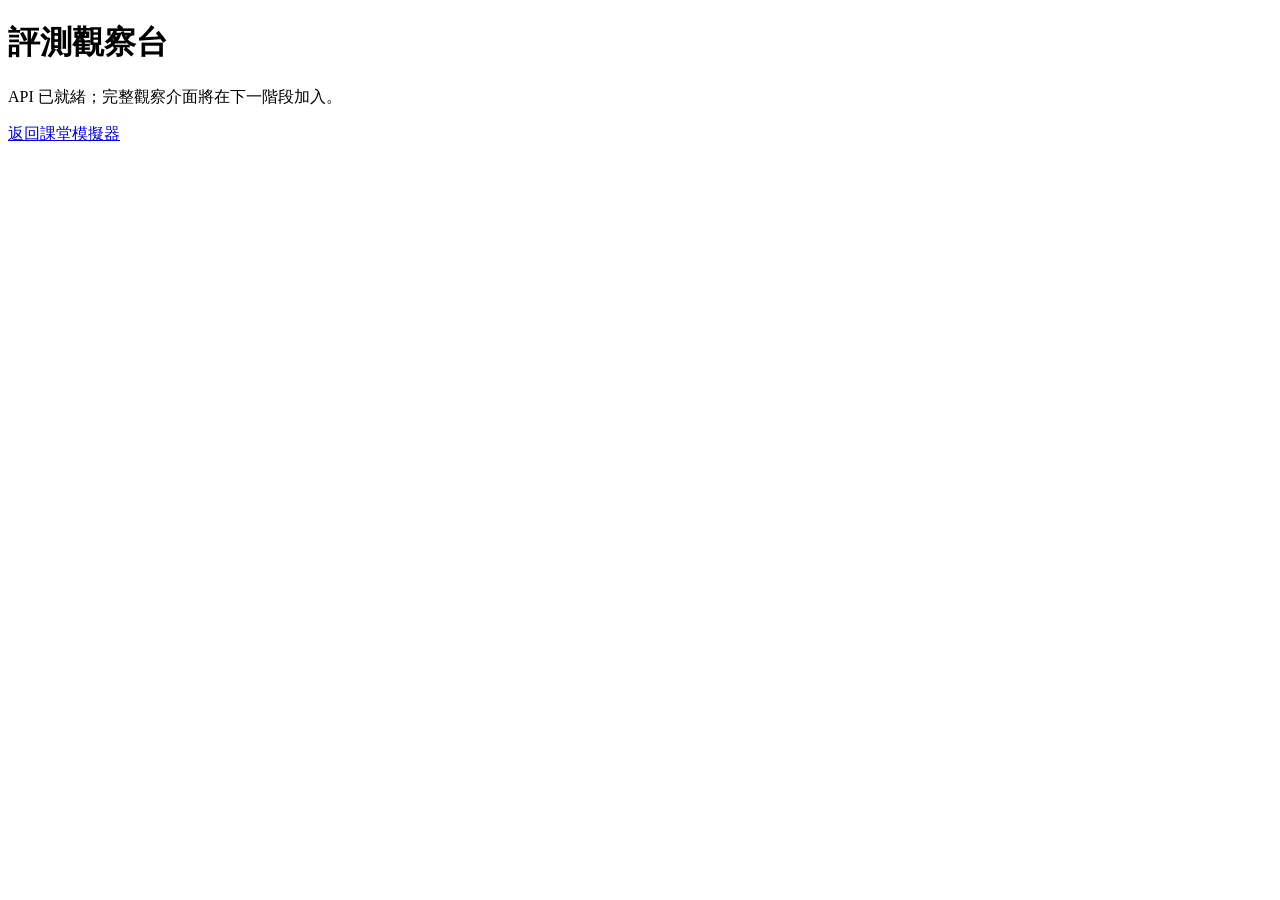
==== classroom_simulator/static/evaluation.html @ c3898763 "feat: add evaluation observatory API" ====
<!doctype html>
<html lang="zh-Hant">
<head>
  <meta charset="utf-8">
  <meta name="viewport" content="width=device-width, initial-scale=1">
  <title>評測觀察台｜ClassRoom Simulator</title>
</head>
<body>
  <main>
    <h1>評測觀察台</h1>
    <p>API 已就緒；完整觀察介面將在下一階段加入。</p>
    <a href="/">返回課堂模擬器</a>
  </main>
</body>
</html>
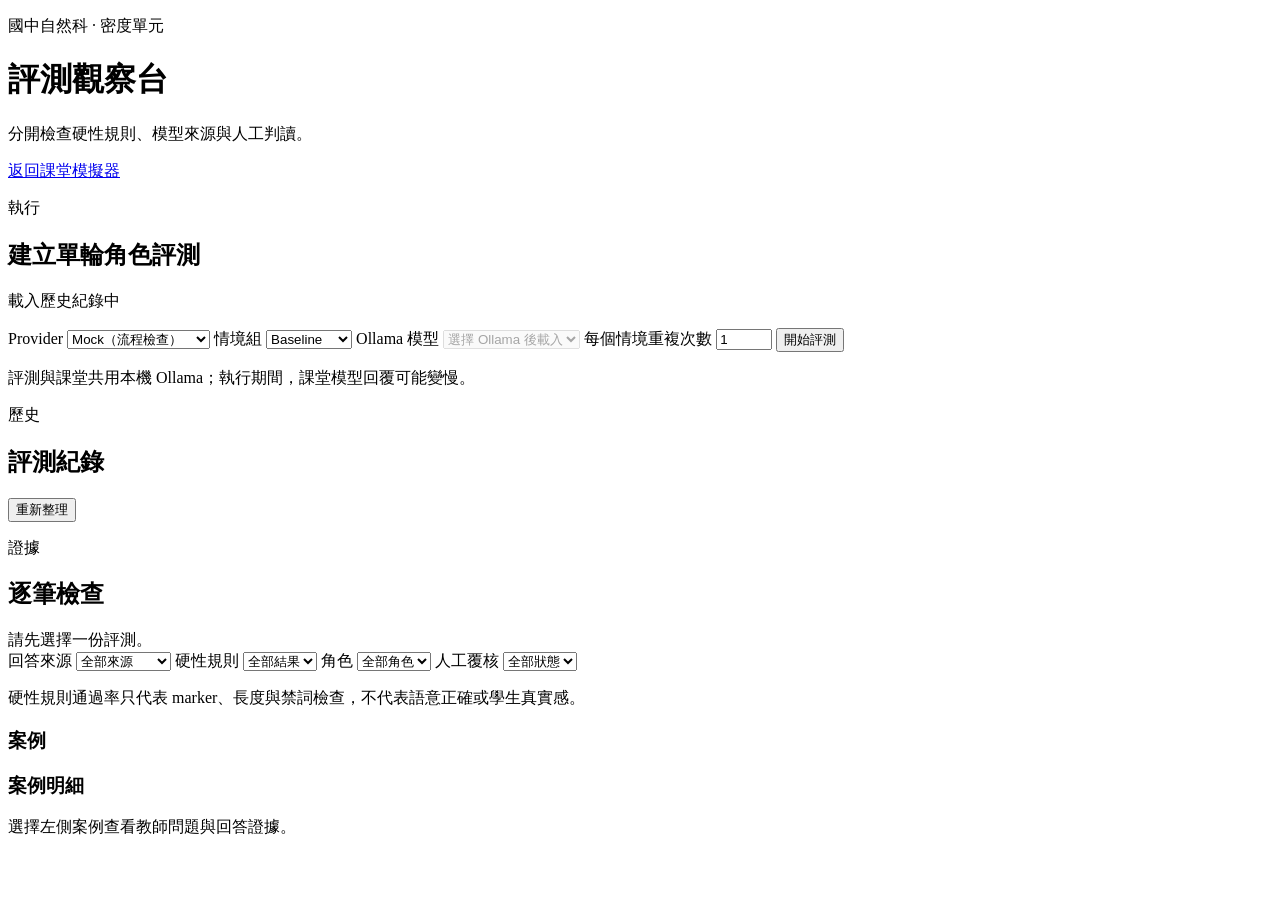
==== commit 39e87ba3: "feat: add evaluation observatory workspace" ====
--- a/classroom_simulator/static/evaluation.html
+++ b/classroom_simulator/static/evaluation.html
@@ -1,15 +1,180 @@
 <!doctype html>
 <html lang="zh-Hant">
-<head>
-  <meta charset="utf-8">
-  <meta name="viewport" content="width=device-width, initial-scale=1">
-  <title>評測觀察台｜ClassRoom Simulator</title>
-</head>
-<body>
-  <main>
-    <h1>評測觀察台</h1>
-    <p>API 已就緒；完整觀察介面將在下一階段加入。</p>
-    <a href="/">返回課堂模擬器</a>
-  </main>
-</body>
+  <head>
+    <meta charset="utf-8" />
+    <meta name="viewport" content="width=device-width, initial-scale=1" />
+    <title>評測觀察台｜ClassRoom Simulator</title>
+    <link rel="stylesheet" href="/static/evaluation.css" />
+  </head>
+  <body>
+    <header class="topbar">
+      <div>
+        <p class="eyebrow">國中自然科 · 密度單元</p>
+        <h1>評測觀察台</h1>
+        <p class="subtitle">分開檢查硬性規則、模型來源與人工判讀。</p>
+      </div>
+      <a class="back-link" href="/">返回課堂模擬器</a>
+    </header>
+
+    <main class="page-shell">
+      <section class="panel run-panel" aria-labelledby="run-heading">
+        <div class="section-heading">
+          <div>
+            <p class="eyebrow">執行</p>
+            <h2 id="run-heading">建立單輪角色評測</h2>
+          </div>
+          <p id="run-status" class="status-message" aria-live="polite">載入歷史紀錄中</p>
+        </div>
+
+        <form id="evaluation-form" class="run-form">
+          <label for="evaluation-provider">Provider</label>
+          <select id="evaluation-provider" name="provider">
+            <option value="mock">Mock（流程檢查）</option>
+            <option value="ollama">Ollama（本機模型）</option>
+          </select>
+
+          <label for="evaluation-suite">情境組</label>
+          <select id="evaluation-suite" name="suite">
+            <option value="baseline">Baseline</option>
+            <option value="holdout">Holdout v1</option>
+          </select>
+
+          <label for="evaluation-model">Ollama 模型</label>
+          <select id="evaluation-model" name="model" disabled>
+            <option value="">選擇 Ollama 後載入</option>
+          </select>
+
+          <label for="evaluation-repeats">每個情境重複次數</label>
+          <input id="evaluation-repeats" name="repeats" type="number" min="1" max="100" value="1" />
+
+          <button id="start-evaluation" class="primary" type="submit">開始評測</button>
+        </form>
+
+        <div class="warning-stack">
+          <p id="shared-ollama-warning" class="warning">
+            評測與課堂共用本機 Ollama；執行期間，課堂模型回覆可能變慢。
+          </p>
+          <p id="holdout-warning" class="warning warning-strong" hidden>
+            holdout v1 已使用，只可重現與人工覆核，不可再用於調參後宣稱改善。
+          </p>
+        </div>
+      </section>
+
+      <section class="observatory-workspace" aria-label="評測歷史與案例證據">
+        <aside class="panel history-panel" aria-labelledby="history-heading">
+          <div class="section-heading compact">
+            <div>
+              <p class="eyebrow">歷史</p>
+              <h2 id="history-heading">評測紀錄</h2>
+            </div>
+            <button id="refresh-history" class="text-button" type="button">重新整理</button>
+          </div>
+          <ol id="run-history" class="run-history" aria-live="polite"></ol>
+        </aside>
+
+        <section class="panel evidence-panel" aria-labelledby="evidence-heading">
+          <div class="section-heading">
+            <div>
+              <p class="eyebrow">證據</p>
+              <h2 id="evidence-heading">逐筆檢查</h2>
+            </div>
+            <div id="run-summary" class="run-summary">請先選擇一份評測。</div>
+          </div>
+
+          <div class="filters" aria-label="案例篩選">
+            <label for="source-filter">回答來源</label>
+            <select id="source-filter">
+              <option value="all">全部來源</option>
+              <option value="raw_ollama">Raw Ollama</option>
+              <option value="guarded">Guarded</option>
+              <option value="fallback">Fallback</option>
+              <option value="mock">Mock</option>
+              <option value="error">Error</option>
+            </select>
+
+            <label for="hard-pass-filter">硬性規則</label>
+            <select id="hard-pass-filter">
+              <option value="all">全部結果</option>
+              <option value="passed">通過</option>
+              <option value="failed">未通過</option>
+            </select>
+
+            <label for="role-filter">角色</label>
+            <select id="role-filter">
+              <option value="all">全部角色</option>
+            </select>
+
+            <label for="review-filter">人工覆核</label>
+            <select id="review-filter">
+              <option value="all">全部狀態</option>
+              <option value="pending">待覆核</option>
+              <option value="completed">已完成</option>
+              <option value="unavailable">不可覆核</option>
+            </select>
+          </div>
+
+          <p class="metric-note">
+            硬性規則通過率只代表 marker、長度與禁詞檢查，不代表語意正確或學生真實感。
+          </p>
+
+          <div class="case-workspace">
+            <aside class="case-list-panel" aria-labelledby="case-list-heading">
+              <h3 id="case-list-heading">案例</h3>
+              <ol id="case-list" class="case-list"></ol>
+            </aside>
+
+            <section id="case-detail" class="case-detail" aria-labelledby="case-detail-heading">
+              <h3 id="case-detail-heading">案例明細</h3>
+              <div id="case-evidence" class="empty-state">選擇左側案例查看教師問題與回答證據。</div>
+
+              <form id="review-form" class="review-form" hidden>
+                <div class="review-heading">
+                  <div>
+                    <p class="eyebrow">人工判讀</p>
+                    <h4>指定回答版本</h4>
+                  </div>
+                  <label for="review-target">覆核目標</label>
+                  <select id="review-target">
+                    <option value="delivered">Delivered</option>
+                  </select>
+                </div>
+
+                <fieldset data-review-field="directly_answers_teacher_request">
+                  <legend>有直接回答教師問題</legend>
+                  <label><input type="radio" name="directly_answers_teacher_request" value="yes" />是</label>
+                  <label><input type="radio" name="directly_answers_teacher_request" value="no" />否</label>
+                  <label><input type="radio" name="directly_answers_teacher_request" value="uncertain" />不確定</label>
+                </fieldset>
+
+                <fieldset data-review-field="role_consistency">
+                  <legend>符合指定角色</legend>
+                  <label><input type="radio" name="role_consistency" value="yes" />是</label>
+                  <label><input type="radio" name="role_consistency" value="no" />否</label>
+                  <label><input type="radio" name="role_consistency" value="uncertain" />不確定</label>
+                </fieldset>
+
+                <fieldset data-review-field="student_realism">
+                  <legend>具有學生發言真實感</legend>
+                  <label><input type="radio" name="student_realism" value="yes" />是</label>
+                  <label><input type="radio" name="student_realism" value="no" />否</label>
+                  <label><input type="radio" name="student_realism" value="uncertain" />不確定</label>
+                </fieldset>
+
+                <label for="review-notes">覆核備註</label>
+                <textarea id="review-notes" rows="4" maxlength="2000" placeholder="記錄判讀依據或待確認處"></textarea>
+
+                <p id="review-message" class="status-message" aria-live="polite"></p>
+                <div class="review-actions">
+                  <button id="save-review-draft" class="secondary" type="button">保存草稿</button>
+                  <button id="complete-review" class="primary" type="button">完成覆核並到下一筆</button>
+                </div>
+              </form>
+            </section>
+          </div>
+        </section>
+      </section>
+    </main>
+
+    <script src="/static/evaluation.js" defer></script>
+  </body>
 </html>
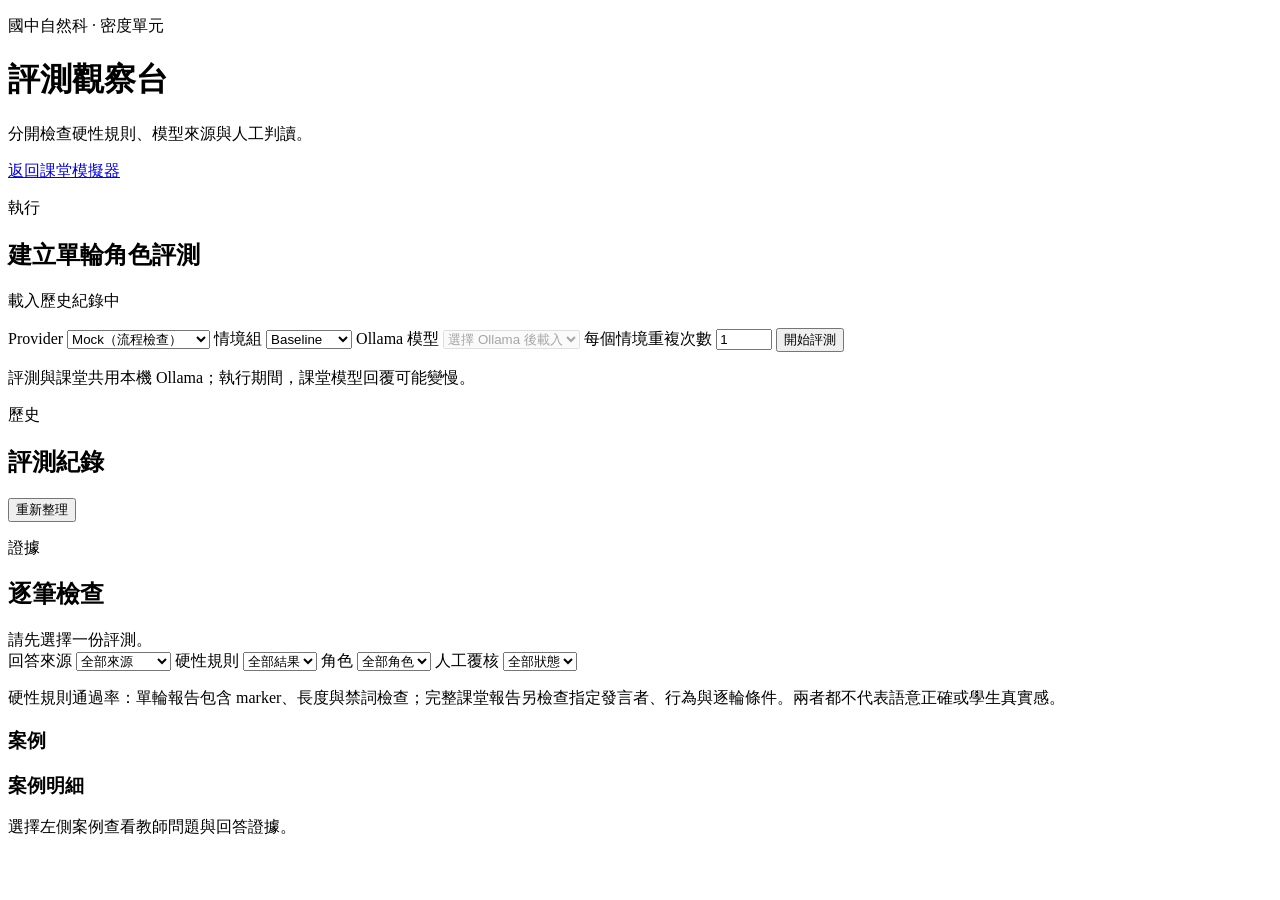
==== commit d7abfb20: "fix: safeguard evaluation history reviews" ====
--- a/classroom_simulator/static/evaluation.html
+++ b/classroom_simulator/static/evaluation.html
@@ -114,7 +114,7 @@
           </div>
 
           <p class="metric-note">
-            硬性規則通過率只代表 marker、長度與禁詞檢查，不代表語意正確或學生真實感。
+            硬性規則通過率：單輪報告包含 marker、長度與禁詞檢查；完整課堂報告另檢查指定發言者、行為與逐輪條件。兩者都不代表語意正確或學生真實感。
           </p>
 
           <div class="case-workspace">
@@ -175,6 +175,7 @@
       </section>
     </main>
 
+    <script src="/static/evaluation_selection.js" defer></script>
     <script src="/static/evaluation.js" defer></script>
   </body>
 </html>
